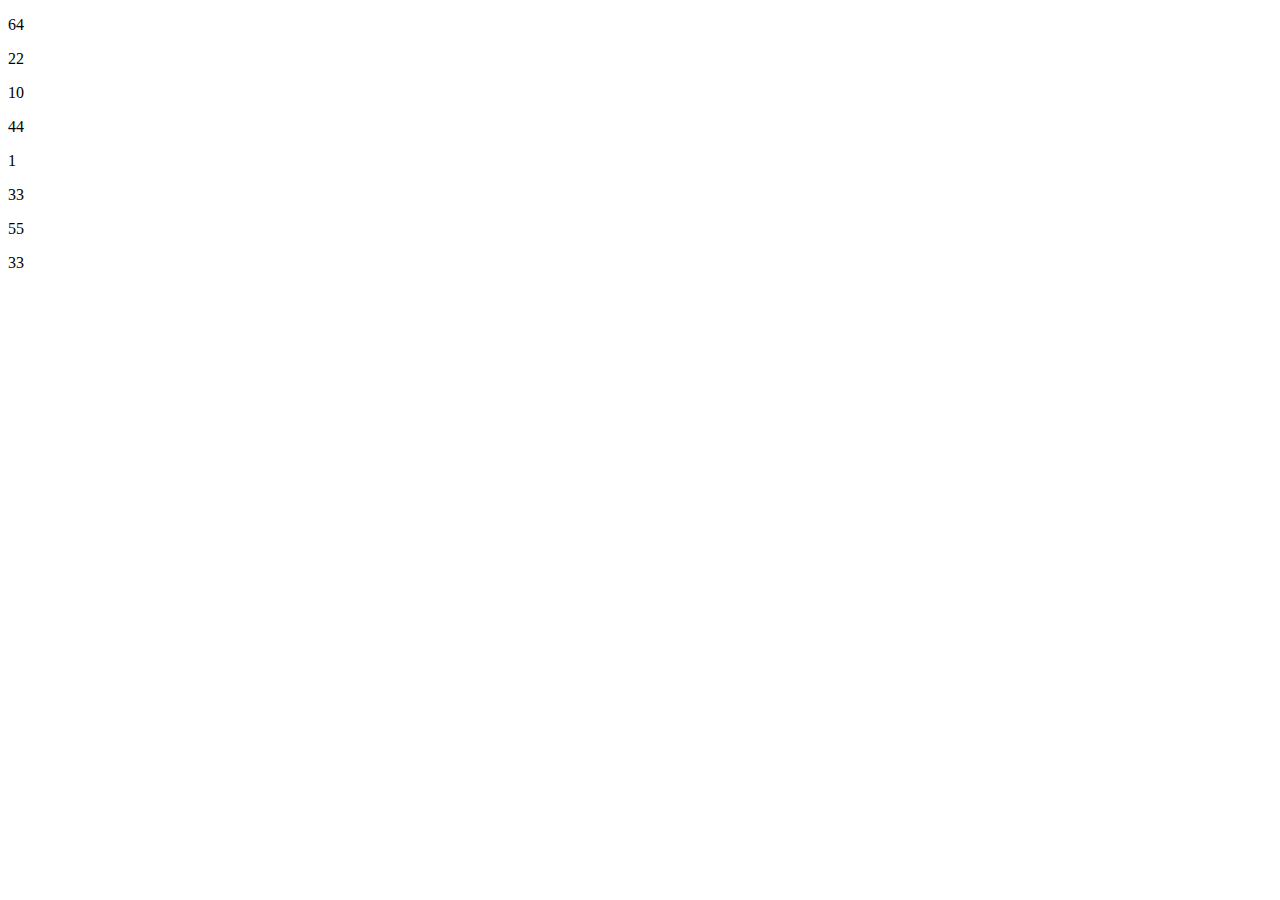
==== snack-h/index.html @ e5bc26bb "finish exercise" ====
<!DOCTYPE html>
<html lang="en">
<head>
    <meta charset="UTF-8">
    <meta http-equiv="X-UA-Compatible" content="IE=edge">
    <meta name="viewport" content="width=device-width, initial-scale=1.0">
    <title>Document</title>
</head>
<body>
    <main>
        <div id="red" class="pari">

        </div>
        <div id="green" class="dispari">

        </div>
    </main>
    <script type="text/javascript" src="script.js"></script>
</body>
</html>
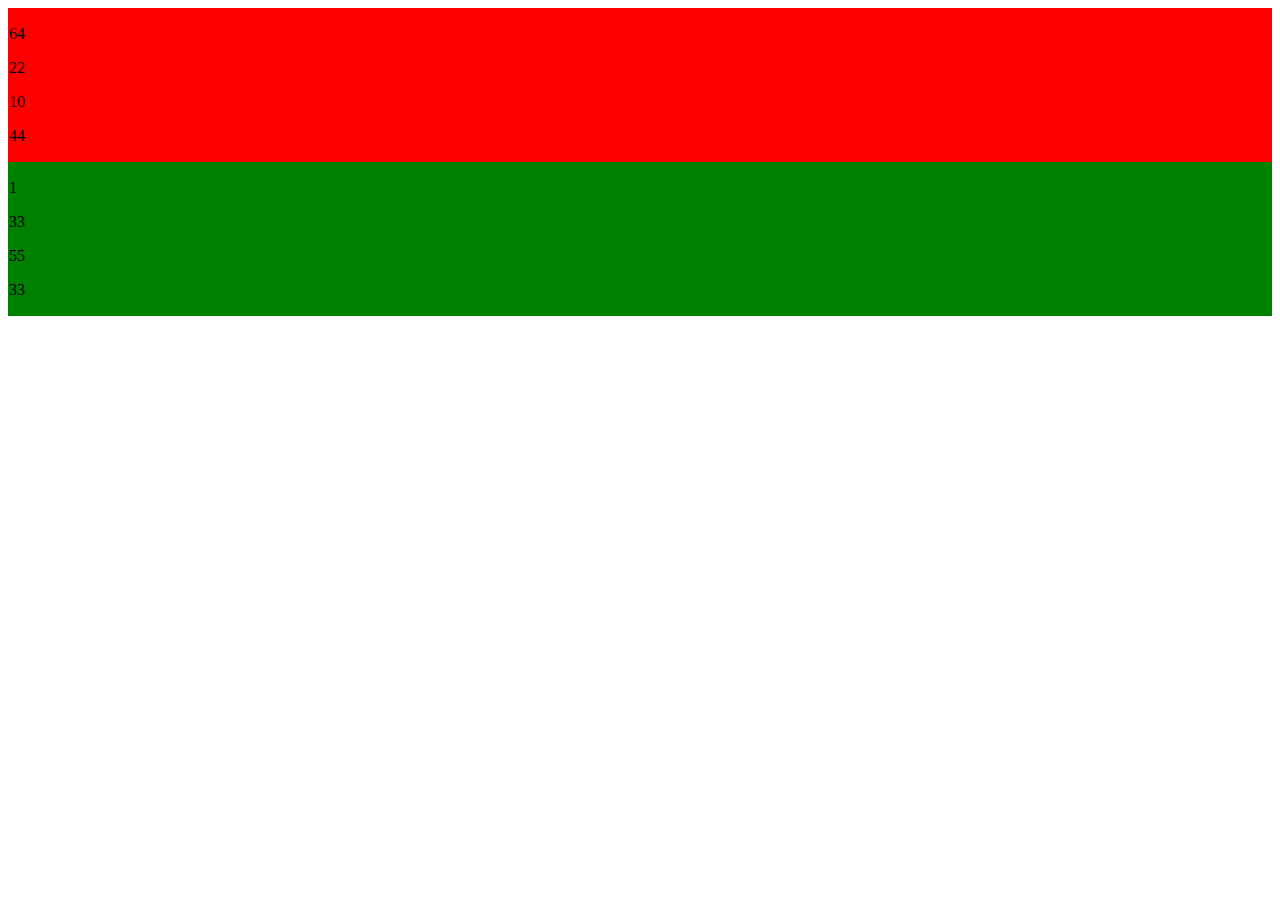
==== commit f0ac5e87: "update" ====
--- a/snack-h/index.html
+++ b/snack-h/index.html
@@ -4,6 +4,7 @@
     <meta charset="UTF-8">
     <meta http-equiv="X-UA-Compatible" content="IE=edge">
     <meta name="viewport" content="width=device-width, initial-scale=1.0">
+    <link rel="stylesheet" href="style.css">
     <title>Document</title>
 </head>
 <body>
--- a/snack-h/style.css
+++ b/snack-h/style.css
@@ -0,0 +1,10 @@
+
+.pari{
+    border: 1px solid red;
+    background-color: red;
+}
+
+.dispari{
+    border: 1px solid green;
+    background-color: green;
+}